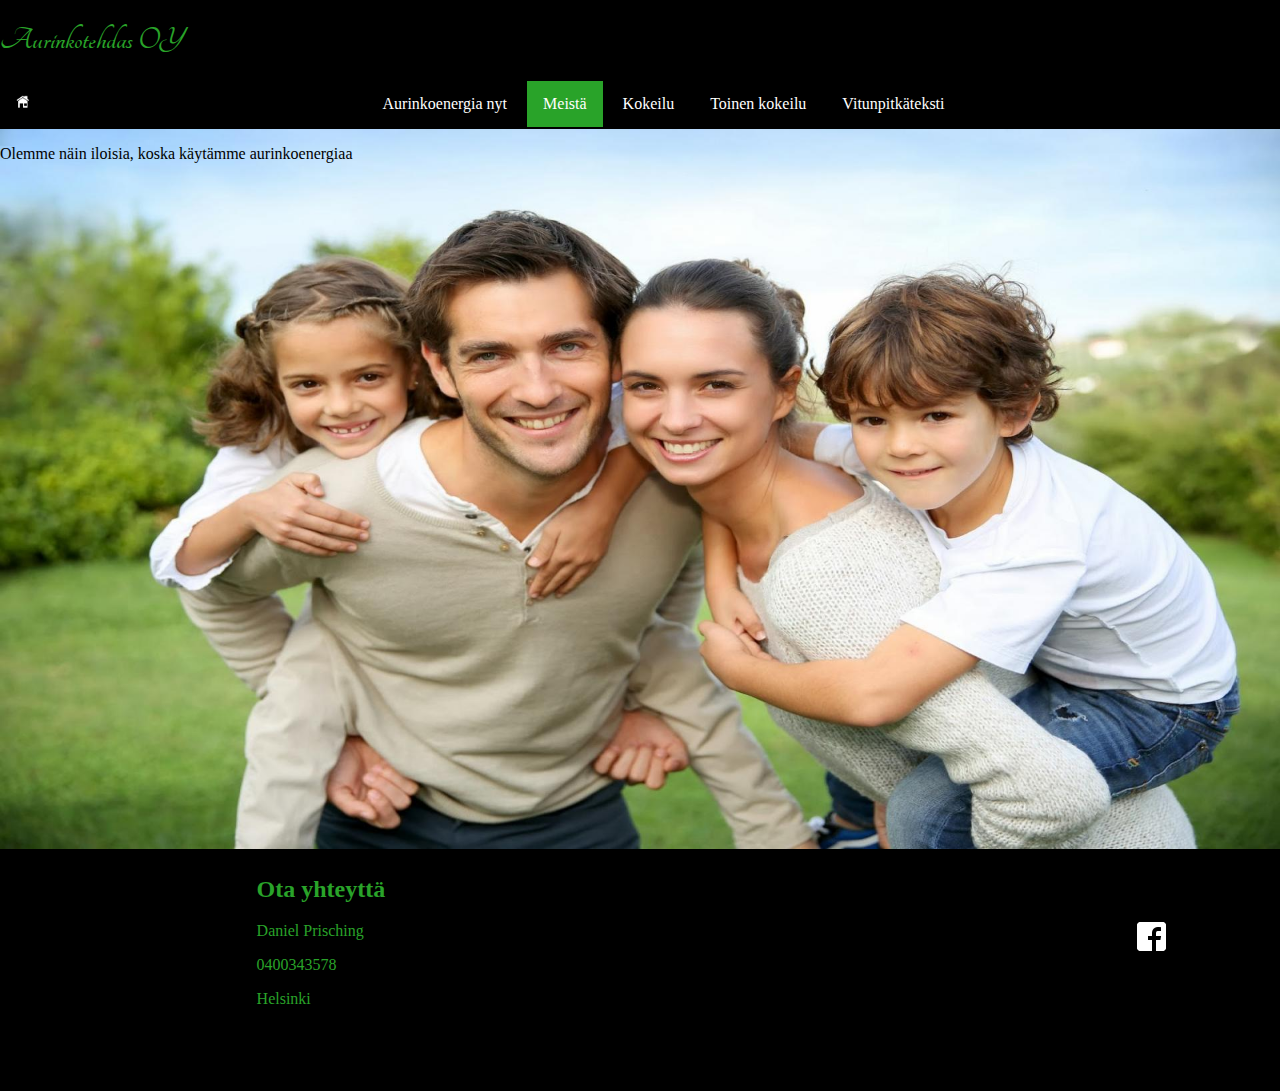
==== meistä.html @ 5350c46e "test" ====
<!DOCTYPE html>
<html>

<head>

	<title>Sähköä auringosta</title>
	<link rel="stylesheet" type="text/css" href="stylesheet.css">
	<link rel="stylesheet" type="text/css" href="https://fonts.googleapis.com/css?family=Tangerine">
	<link rel="shortcut icon" href="favicon.ico" />
	<meta charset="UTF-8"> <!--Lisää ääkköset html sivulle-->
	<meta name="author" content="Daniel Prisching" />
    <meta name="description" content="Solarenergy lipsum lapsum" />
</head>



<body>
	<header class="otsikko">
		<h1>Aurinkotehdas OY</h1>
	</header>
	<nav class="nav">
	<ul>
		<li style="float:left;"><a href="index.html"><img src="kotikuva.jpg" alt="kotikuva" width="15" height="15"></a></li>
		<li><a href="tavoitteet.html">Aurinkoenergia nyt</a></li>
		<li><a class="active" href="meistä.html">Meistä</a></li>
		<li><a href="#">Kokeilu</a></li>
		<li><a href="#">Toinen kokeilu</a></li>
		<li><a href="#">Vitunpitkäteksti</a></li>
	</ul>
	</nav>
	<section id="tavoitesivu">
	<article id="tavoitesivu-teksti">
	<p>Olemme näin iloisia, koska käytämme aurinkoenergiaa</p>
	</article>
	</section>
		<footer>
		<div class="footer">
			<div id="footer-texti">
				<h2>Ota yhteyttä</h2>
				<p>Daniel Prisching</p>
				<p>0400343578</p>
				<p>Helsinki</p>
			</div>
			<div id="fabo">
			<a href="https://www.facebook.com/daniel.prisching" target="_blank"><img  src="FB-ICON.png" alt="Facebook"></a>
			</div>
		</div>
	</footer>

</body>


</html>
---- stylesheet.css ----
body {
	margin: 0px;
}

.otsikko{
	height: 80px;
	width: 100%;
	background-color: black;
	font-family: 'Tangerine', serif;
  	color: rgb(41, 163, 41);
	width: 100%;
	border-top: 1px solid black;
}

.nav {
text-align: center;
}

.nav ul {
	position: relative;
    list-style-type: none; /* navigaatiosta ne pallerot pois*/
    margin: 0;
    padding: 0;
    overflow: hidden; /*jos teksti menee yli, niin sitä ei näy*/
    background-color: black;
    z-index: 1;
    width: 100%;
    

}

.nav li {
    display: inline-block;
}

.nav li a{
    color: white;
    display: block;
    padding: 14px 16px;

    text-decoration: none; /*Tahto koko ajan alleviivaa*/
}
.nav li a:hover:not(.active) { /*käyttäjä tietää millä sivulla on*/
	background-color: rgb(41, 163, 41);
}
.active { /*Vaikuttaa siihen nettisivuun jossa on*/
	background-color: rgb(41, 163, 41);
}

.kuva-etusivu {
  background-image: url(solar-panel.jpg);
  background-size: cover;
  background-position: relative;
  background-repeat: no-repeat;
  height: 1080px;
  border-top: 1px solid black;

}
#kuva-etusivu-sisältö {
  position: relative;
  top: 130px;
  left: 100px;
  font-size: 3em;
  font-family: 'Tangerine', serif;
  color: rgb(0, 153, 0);
  text-shadow: 3px 2px black;
  width: 40%;
  text-align: center;

}
.button {
    background-color: rgb(41, 163, 41);
    border: none;
    color: white;
    font-family: 'Tangerine', serif;
    font-size: 0.7em;
    padding: 15px 32px;
    text-align: center;
    text-decoration: none;
    display: inline-block;
    m*argin: 4px 2px;
    cursor: pointer;
    border-radius: 12px;
}
.button:hover { /*Varjo*/
    box-shadow: 12px 12px 16px 12px rgba(0,0,0,0.24),12px 17px 50px 12px rgba(0,0,0,0.19);
}
.footer {
	bottom: 0;
	background-color: black;
	height: 240px;
	border: 1px solid black;
}
#footer-texti{
	color: rgb(41, 163, 41);
	margin-top: 2%;
	margin-left: 20%;
	width: 20%;
}
#fabo {
	text-align: center;
	margin-left: 80%;
	width: 20%;
	margin-top: -8%;
}
.Ensimmainen-kuva{
	background-image: url(Iloista.jpg);
	background-size: cover;
	background-position: relative;
  	background-repeat: no-repeat;
  	
  	display: flex;

}
#Ensimmainen-kuva-teksti{
	width: 70%;
	text-align: center;
}
#uutiset {
	text-align: center;
	width: 28%;
	float: right;
	border-left: 1px solid black;

}
#tavoitesivu {
	background-image: url(Iloinenperhe.jpg);
	background-size: cover;
	background-position: relative;
  	background-repeat: no-repeat;
  	border-top: 1px solid black;
	width: 100%;
	height: 80vh;
}
@media screen and (max-width: 480px) {
    #kuva-etusivu-sisältö{
    	font-size: 2em;
    	left: 40px;
    	top: 80px;
    }
}
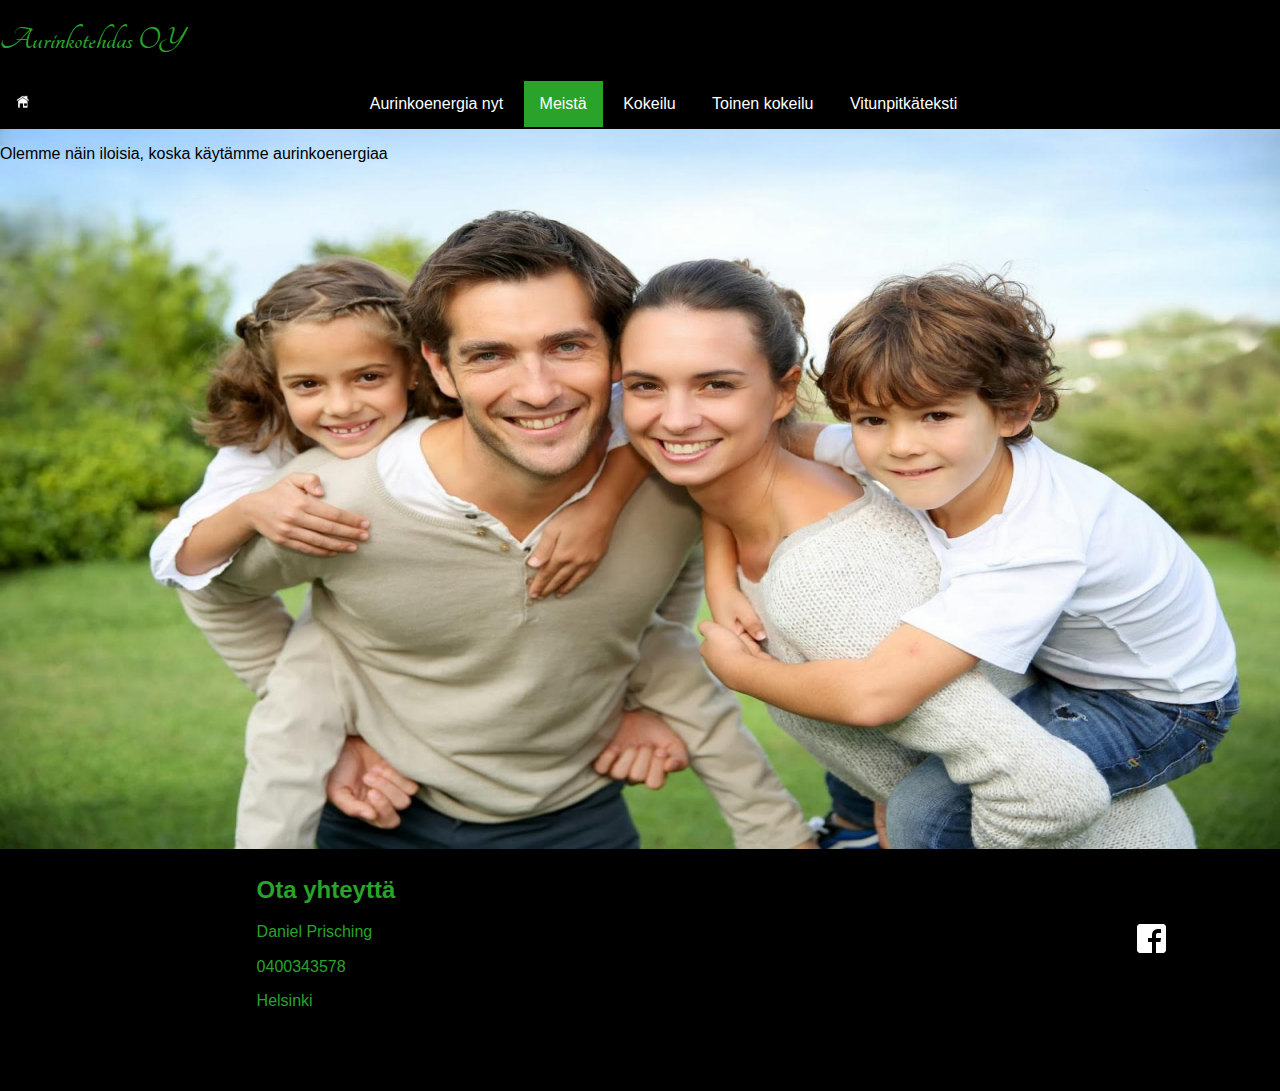
==== commit 6a31732d: "retry" ====
--- a/meistä.html
+++ b/meistä.html
@@ -4,6 +4,7 @@
 <head>
 
 	<title>Sähköä auringosta</title>
+	<link rel="stylesheet" type="text/css" href="normalize.css">
 	<link rel="stylesheet" type="text/css" href="stylesheet.css">
 	<link rel="stylesheet" type="text/css" href="https://fonts.googleapis.com/css?family=Tangerine">
 	<link rel="shortcut icon" href="favicon.ico" />
--- a/stylesheet.css
+++ b/stylesheet.css
@@ -25,9 +25,7 @@
     background-color: black;
     z-index: 1;
     width: 100%;
-    
-
-}
+    }
 
 .nav li {
     display: inline-block;
@@ -50,7 +48,6 @@
 .kuva-etusivu {
   background-image: url(solar-panel.jpg);
   background-size: cover;
-  background-position: relative;
   background-repeat: no-repeat;
   height: 1080px;
   border-top: 1px solid black;
@@ -68,7 +65,7 @@
   text-align: center;
 
 }
-.button {
+.button1 {
     background-color: rgb(41, 163, 41);
     border: none;
     color: white;
@@ -82,7 +79,7 @@
     cursor: pointer;
     border-radius: 12px;
 }
-.button:hover { /*Varjo*/
+.button1:hover { /*Varjo*/
     box-shadow: 12px 12px 16px 12px rgba(0,0,0,0.24),12px 17px 50px 12px rgba(0,0,0,0.19);
 }
 .footer {
@@ -106,7 +103,6 @@
 .Ensimmainen-kuva{
 	background-image: url(Iloista.jpg);
 	background-size: cover;
-	background-position: relative;
   	background-repeat: no-repeat;
   	
   	display: flex;
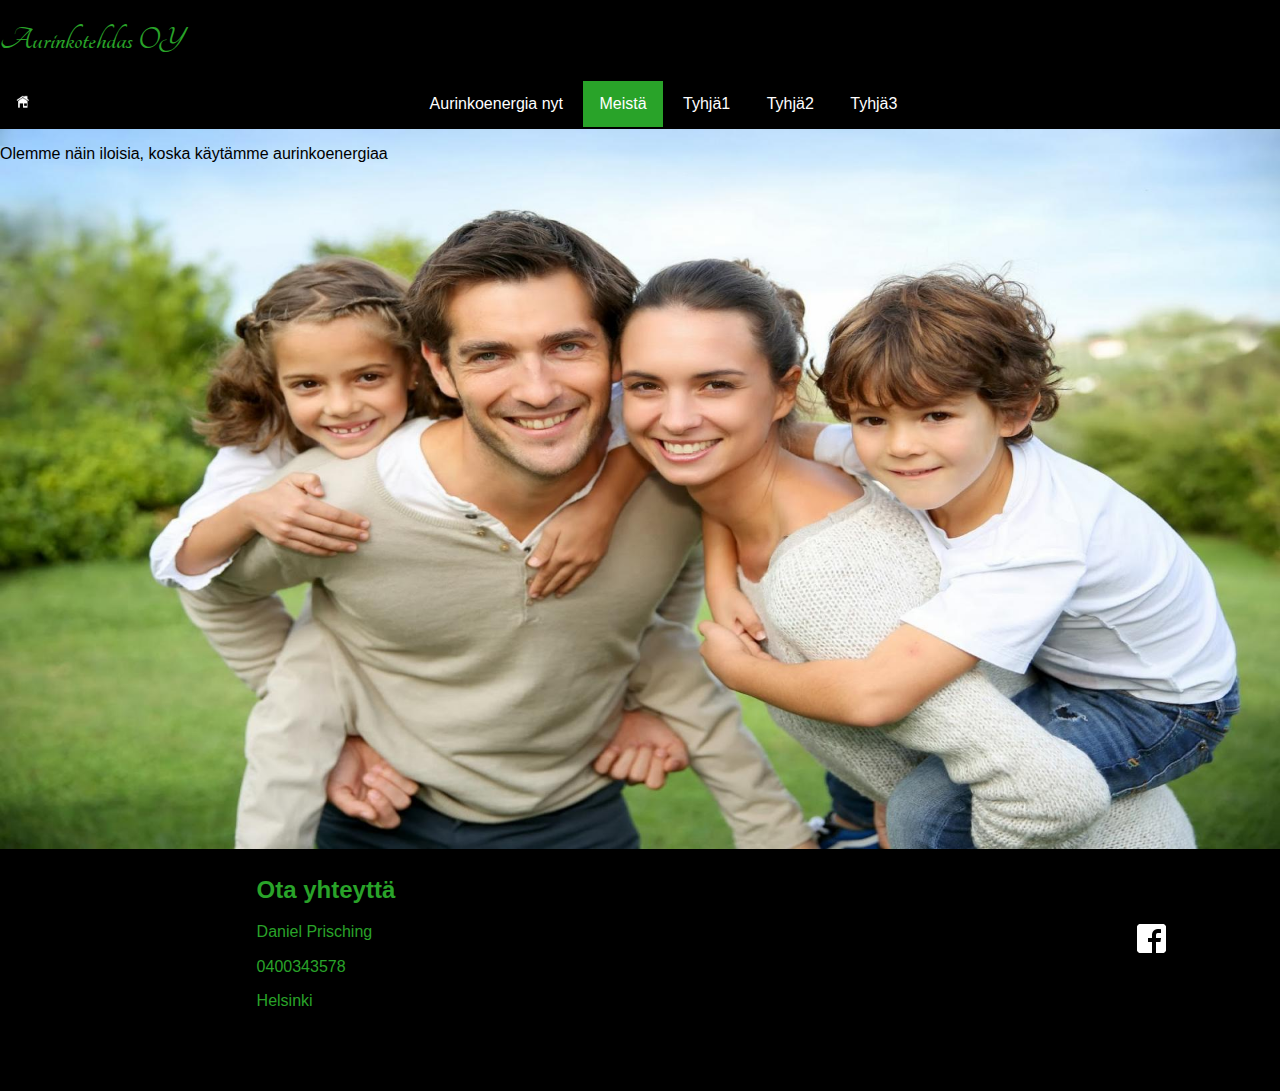
==== commit 09b7513b: "Viimeinen versio" ====
--- a/meistä.html
+++ b/meistä.html
@@ -24,9 +24,9 @@
 		<li style="float:left;"><a href="index.html"><img src="kotikuva.jpg" alt="kotikuva" width="15" height="15"></a></li>
 		<li><a href="tavoitteet.html">Aurinkoenergia nyt</a></li>
 		<li><a class="active" href="meistä.html">Meistä</a></li>
-		<li><a href="#">Kokeilu</a></li>
-		<li><a href="#">Toinen kokeilu</a></li>
-		<li><a href="#">Vitunpitkäteksti</a></li>
+		<li><a href="#">Tyhjä1</a></li>
+		<li><a href="#">Tyhjä2</a></li>
+		<li><a href="#">Tyhjä3</a></li>
 	</ul>
 	</nav>
 	<section id="tavoitesivu">
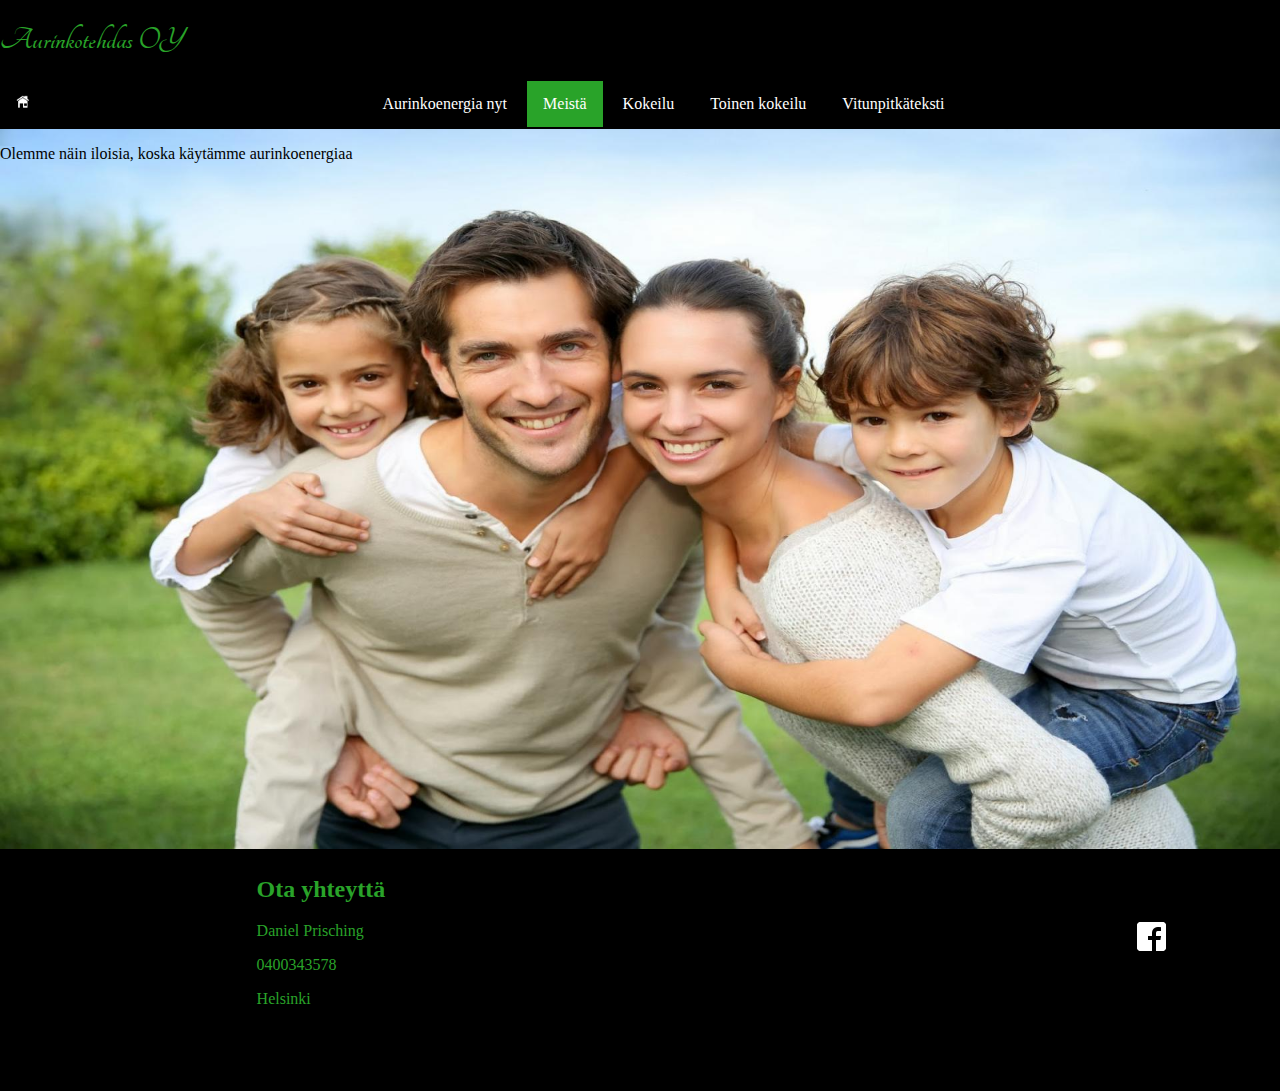
==== commit 88d30d44: "Javascript" ====
--- a/meistä.html
+++ b/meistä.html
@@ -4,7 +4,6 @@
 <head>
 
 	<title>Sähköä auringosta</title>
-	<link rel="stylesheet" type="text/css" href="normalize.css">
 	<link rel="stylesheet" type="text/css" href="stylesheet.css">
 	<link rel="stylesheet" type="text/css" href="https://fonts.googleapis.com/css?family=Tangerine">
 	<link rel="shortcut icon" href="favicon.ico" />
@@ -24,9 +23,9 @@
 		<li style="float:left;"><a href="index.html"><img src="kotikuva.jpg" alt="kotikuva" width="15" height="15"></a></li>
 		<li><a href="tavoitteet.html">Aurinkoenergia nyt</a></li>
 		<li><a class="active" href="meistä.html">Meistä</a></li>
-		<li><a href="#">Tyhjä1</a></li>
-		<li><a href="#">Tyhjä2</a></li>
-		<li><a href="#">Tyhjä3</a></li>
+		<li><a href="#">Kokeilu</a></li>
+		<li><a href="#">Toinen kokeilu</a></li>
+		<li><a href="#">Vitunpitkäteksti</a></li>
 	</ul>
 	</nav>
 	<section id="tavoitesivu">
--- a/stylesheet.css
+++ b/stylesheet.css
@@ -25,7 +25,9 @@
     background-color: black;
     z-index: 1;
     width: 100%;
-    }
+    
+
+}
 
 .nav li {
     display: inline-block;
@@ -48,6 +50,7 @@
 .kuva-etusivu {
   background-image: url(solar-panel.jpg);
   background-size: cover;
+  background-position: relative;
   background-repeat: no-repeat;
   height: 1080px;
   border-top: 1px solid black;
@@ -65,7 +68,7 @@
   text-align: center;
 
 }
-.button1 {
+.button {
     background-color: rgb(41, 163, 41);
     border: none;
     color: white;
@@ -75,11 +78,11 @@
     text-align: center;
     text-decoration: none;
     display: inline-block;
-    m*argin: 4px 2px;
+    margin: 4px 2px;
     cursor: pointer;
     border-radius: 12px;
 }
-.button1:hover { /*Varjo*/
+.button:hover { /*Varjo*/
     box-shadow: 12px 12px 16px 12px rgba(0,0,0,0.24),12px 17px 50px 12px rgba(0,0,0,0.19);
 }
 .footer {
@@ -103,6 +106,7 @@
 .Ensimmainen-kuva{
 	background-image: url(Iloista.jpg);
 	background-size: cover;
+	background-position: relative;
   	background-repeat: no-repeat;
   	
   	display: flex;
@@ -134,4 +138,11 @@
     	left: 40px;
     	top: 80px;
     }
+}
+#otsikko {
+  font-weight: bold;
+  font-size: 1.9em;
+}
+#napit {
+margin-top: 20px;
 }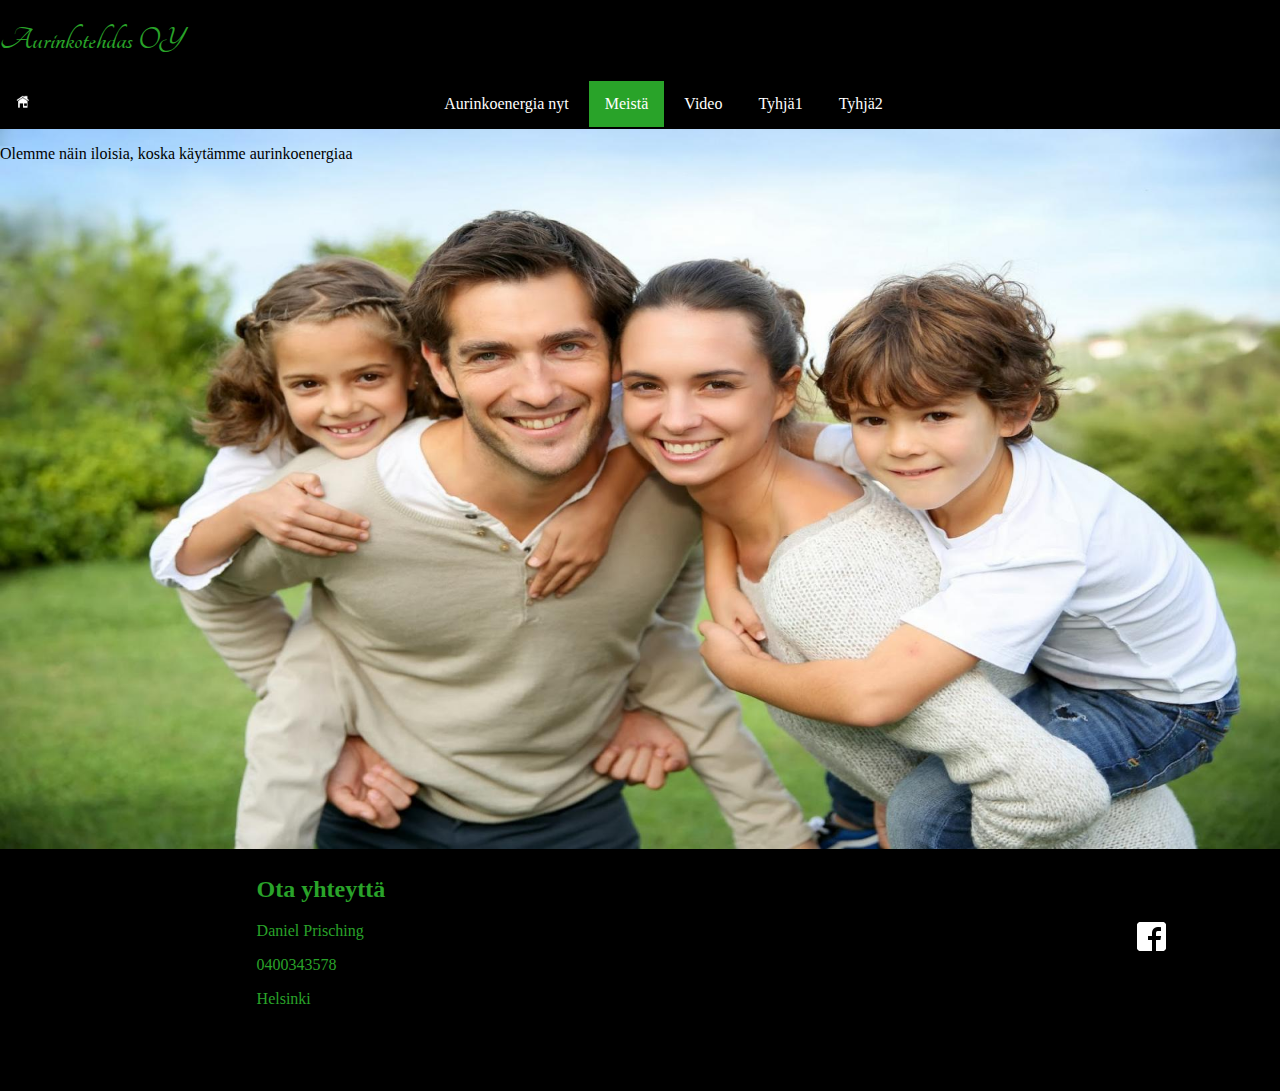
==== commit 0c4960bf: "video kokeilu" ====
--- a/meistä.html
+++ b/meistä.html
@@ -23,9 +23,9 @@
 		<li style="float:left;"><a href="index.html"><img src="kotikuva.jpg" alt="kotikuva" width="15" height="15"></a></li>
 		<li><a href="tavoitteet.html">Aurinkoenergia nyt</a></li>
 		<li><a class="active" href="meistä.html">Meistä</a></li>
-		<li><a href="#">Kokeilu</a></li>
-		<li><a href="#">Toinen kokeilu</a></li>
-		<li><a href="#">Vitunpitkäteksti</a></li>
+		<li><a href="video.html">Video</a></li>
+		<li><a href="#">Tyhjä1</a></li>
+		<li><a href="#">Tyhjä2</a></li>
 	</ul>
 	</nav>
 	<section id="tavoitesivu">
